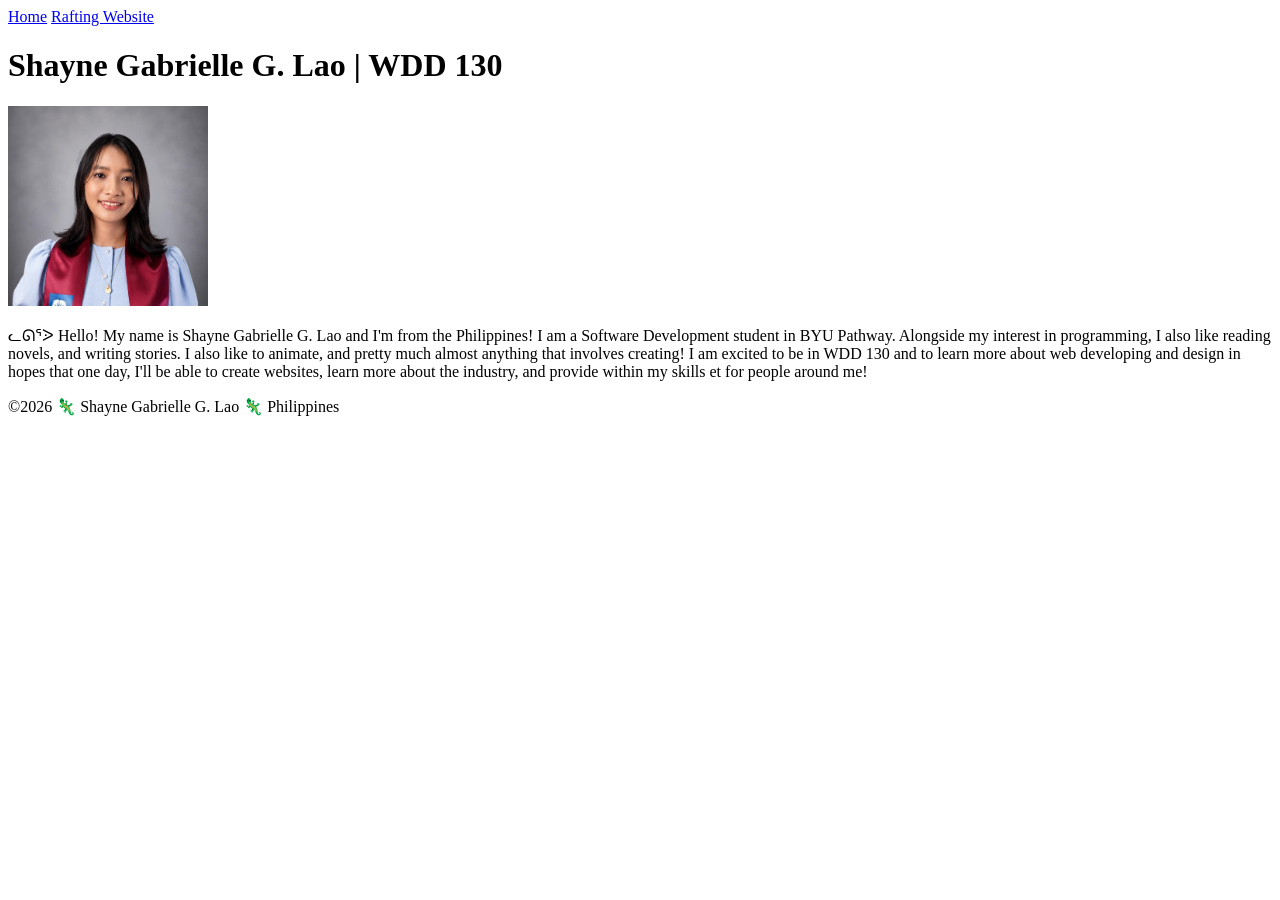
==== index.html @ 456851fb "week 1 assignment" ====
<!DOCTYPE html>
<html lang="en">

<head>
    <meta charset="UTF-8">
    <meta name="viewport" content="width=device-width, initial-scale=1.0">
    <title>Shayne Gabrielle G. Lao | WDD 130</title>
</head>
<body>
    <header>
        <nav>
            <a href="#">Home</a>
            <a href="wwr/">Rafting Website</a>
        </nav>
    </header>
    <main>
        <h1>Shayne Gabrielle G. Lao | WDD 130</h1>
        <img src="images/profile.jpg" alt="Shayne Gabrielle G. Lao" width="200">
        <p>ᓚᘏᕐᐷ Hello! My name is Shayne Gabrielle G. Lao and I'm from the Philippines! I am a Software Development student in BYU Pathway. 
        Alongside my interest in programming, I also like reading novels, and writing stories. I also like to animate, and pretty much almost anything that involves creating!
        I am excited to be in WDD 130 and to learn more about web developing and design in hopes that one day, I'll be able to create websites, learn more about the industry, 
        and provide within my skills et for people around me!</p>
    </main>
    <footer>
        <p>&copy;2026 🦎 Shayne Gabrielle G. Lao 🦎 Philippines</p> 
    </footer>
    <!-- <h1>Welcome to WDD 130</h1>
    <p>This page will become your homepage for the course. You will remove this text and replace it with your own personal details.</p>

    <img src="images/salt-lake-temple.jpg" alt="The Salt Lake Temple."> -->
</body>

</html>
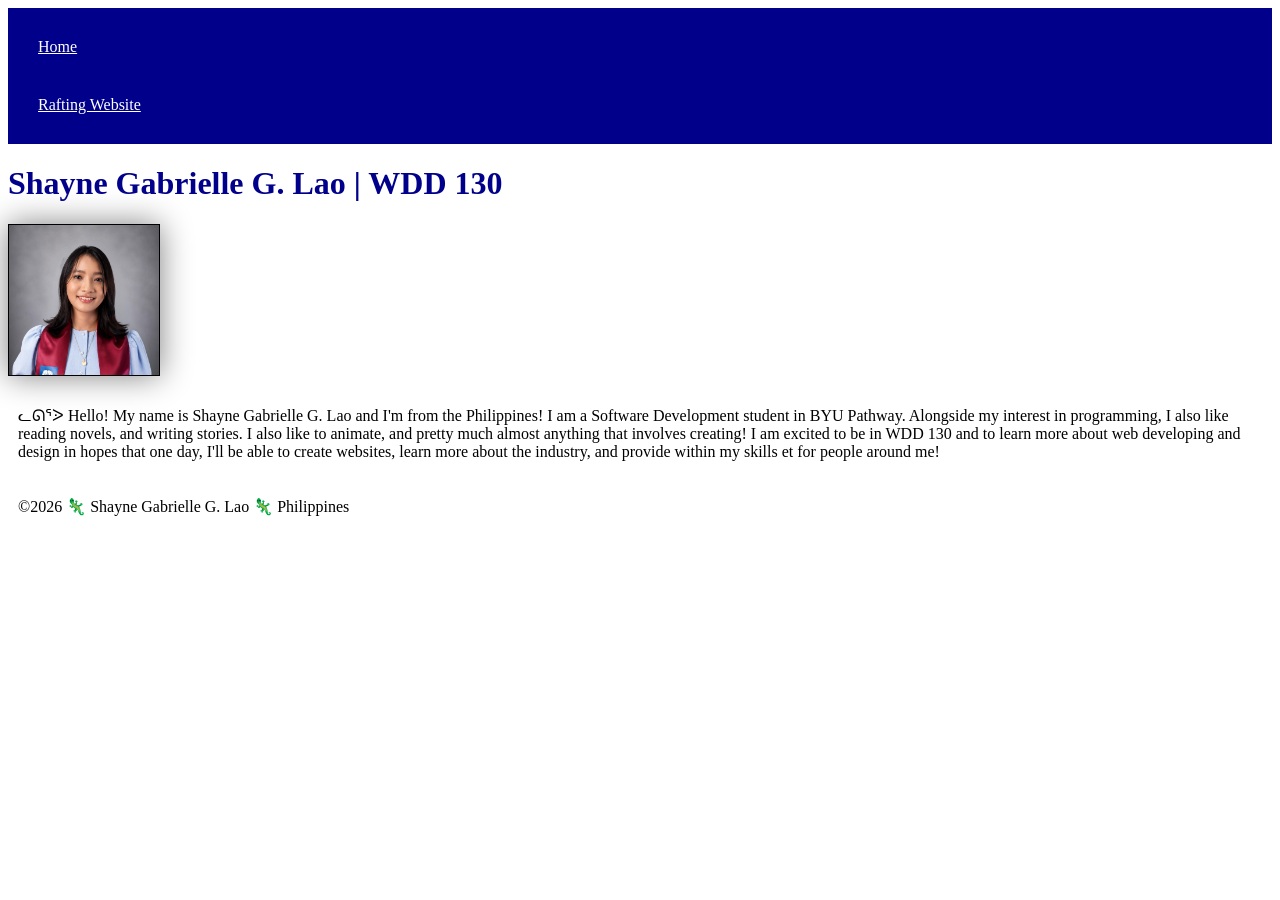
==== commit d9ee3007: "intro to css" ====
--- a/index.html
+++ b/index.html
@@ -5,6 +5,7 @@
     <meta charset="UTF-8">
     <meta name="viewport" content="width=device-width, initial-scale=1.0">
     <title>Shayne Gabrielle G. Lao | WDD 130</title>
+    <link rel="stylesheet" href="styles/styles.css">
 </head>
 <body>
     <header>
@@ -31,3 +32,5 @@
 </body>
 
 </html>
+
+<!-- link for later hehe: https://shayne-lao.github.io/wdd130/ -->
--- a/styles/styles.css
+++ b/styles/styles.css
@@ -0,0 +1,26 @@
+nav {
+    background-color: darkblue;
+    padding: 10px;
+}
+
+nav a {
+    color: white;
+    display: block;
+    padding: 20px;
+}
+
+h1 {
+    color: darkblue;
+}
+
+img {
+    width: 150px;
+    height: auto;
+    border: 1px solid black;
+    padding: 2x;
+    box-shadow: 0 0 30px gray;
+}
+
+p {
+    padding: 10px;
+}
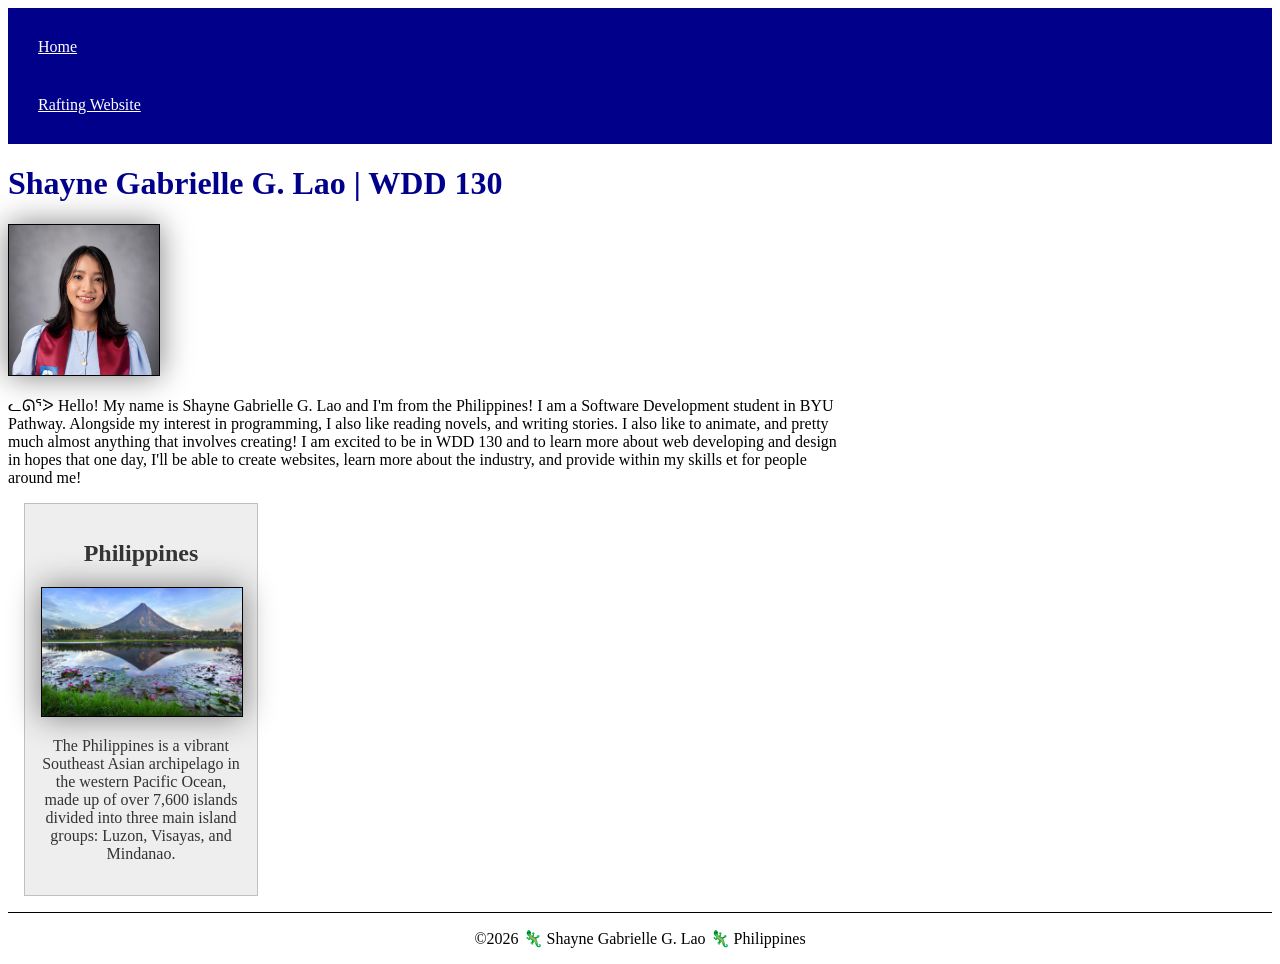
==== commit 05577ae3: "week2 assignment" ====
--- a/index.html
+++ b/index.html
@@ -5,6 +5,8 @@
     <meta charset="UTF-8">
     <meta name="viewport" content="width=device-width, initial-scale=1.0">
     <title>Shayne Gabrielle G. Lao | WDD 130</title>
+    <meta name="description" content="Shayne Gabrielle Lao | Software Development student in BYU Pathway | Purpose of Home Page: for the student to apply her learnings from the course WDD 130">
+    <meta name="author" content="Shayne Gabrielle G. Lao">
     <link rel="stylesheet" href="styles/styles.css">
 </head>
 <body>
@@ -22,6 +24,13 @@
         I am excited to be in WDD 130 and to learn more about web developing and design in hopes that one day, I'll be able to create websites, learn more about the industry, 
         and provide within my skills et for people around me!</p>
     </main>
+
+    <aside>
+        <h2>Philippines</h2>
+        <img src="images/philippines_photo.jpg" alt="Mt. Mayon, Bicol, Philippines">
+        <p>The Philippines is a vibrant Southeast Asian archipelago in the western Pacific Ocean, made up of over 7,600 islands divided into three main island groups: Luzon, Visayas, and Mindanao.</p>
+    </aside>
+    
     <footer>
         <p>&copy;2026 🦎 Shayne Gabrielle G. Lao 🦎 Philippines</p> 
     </footer>
--- a/styles/styles.css
+++ b/styles/styles.css
@@ -1,3 +1,11 @@
+main {
+    max-width: 840px;
+}
+
+main img {
+    width: 150px;
+    height: auto;
+}
 nav {
     background-color: darkblue;
     padding: 10px;
@@ -22,5 +30,28 @@
 }
 
 p {
-    padding: 10px;
+    padding: 0;
+}
+
+aside {
+    width: 20rem;
+    margin: 1rem;
+    border: 1px solid rgb(0 0 0 / 0.2);
+    padding: 1rem;
+    background-color: #eee;
+    color: #333;
+    text-align: center;
+
+}
+
+aside,
+img {
+    width: 200px;
+    height: auto;
+}
+
+footer {
+    margin-top: 15px;
+    border-top: 1px solid #000;
+    text-align: center;
 }
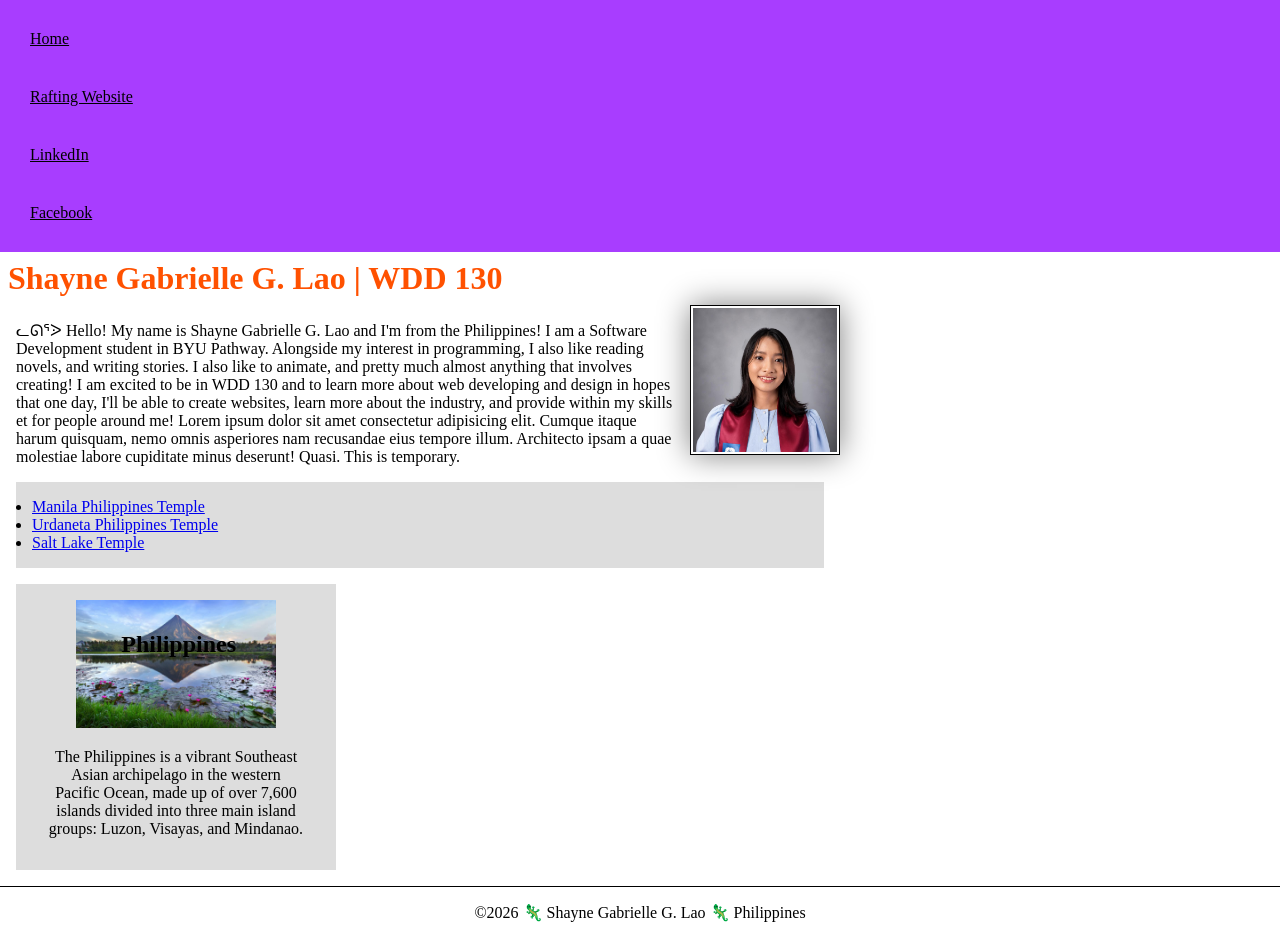
==== commit f91d9c03: "code along" ====
--- a/index.html
+++ b/index.html
@@ -14,6 +14,8 @@
         <nav>
             <a href="#">Home</a>
             <a href="wwr/">Rafting Website</a>
+            <a href="https://linkedin.com">LinkedIn</a>
+            <a href="https://facebook.com">Facebook</a>
         </nav>
     </header>
     <main>
@@ -22,10 +24,17 @@
         <p>ᓚᘏᕐᐷ Hello! My name is Shayne Gabrielle G. Lao and I'm from the Philippines! I am a Software Development student in BYU Pathway. 
         Alongside my interest in programming, I also like reading novels, and writing stories. I also like to animate, and pretty much almost anything that involves creating!
         I am excited to be in WDD 130 and to learn more about web developing and design in hopes that one day, I'll be able to create websites, learn more about the industry, 
-        and provide within my skills et for people around me!</p>
+        and provide within my skills et for people around me! Lorem ipsum dolor sit amet consectetur adipisicing elit. Cumque itaque harum quisquam, nemo omnis asperiores nam recusandae eius tempore illum. Architecto ipsam a quae molestiae labore cupiditate minus deserunt! Quasi.
+         This is temporary.</p>
+
+        <ul class="box indent">
+            <li><a href="https://www.churchofjesuschrist.org/temples/details/manila-philippines-temple?lang=eng" target="_blank" rel="noopener">Manila Philippines Temple</a></li>
+            <li><a href="https://www.churchofjesuschrist.org/temples/details/urdaneta-philippines-temple?lang=eng" target="_blank" rel="noopener">Urdaneta Philippines Temple</a></li>
+            <li><a href="https://www.churchofjesuschrist.org/temples/details/salt-lake-temple?lang=eng" target="_blank" rel="noopener">Salt Lake Temple</a></li>
+        </ul>
     </main>
 
-    <aside>
+    <aside class="box">
         <h2>Philippines</h2>
         <img src="images/philippines_photo.jpg" alt="Mt. Mayon, Bicol, Philippines">
         <p>The Philippines is a vibrant Southeast Asian archipelago in the western Pacific Ocean, made up of over 7,600 islands divided into three main island groups: Luzon, Visayas, and Mindanao.</p>
--- a/styles/styles.css
+++ b/styles/styles.css
@@ -1,3 +1,14 @@
+* {
+    margin: 0;
+    padding: 0;
+    box-sizing: border-box;
+}
+
+:root {
+    --border: 1px solid black;
+
+}
+
 main {
     max-width: 840px;
 }
@@ -5,53 +16,79 @@
 main img {
     width: 150px;
     height: auto;
+    border: var(--border);
+    padding: 2px;
+    box-shadow: 0 0 30px gray;
+    float: right;
+    margin: 0 0 1rem 1rem;
 }
 nav {
-    background-color: darkblue;
+    background-color: rgb(168, 61, 255);
     padding: 10px;
 }
 
 nav a {
-    color: white;
+    color: rgb(0, 0, 0);
     display: block;
     padding: 20px;
 }
 
 h1 {
-    color: darkblue;
+    color: rgb(255, 81, 0);
+    padding: .5rem;
 }
-
+/* 
 img {
     width: 150px;
     height: auto;
     border: 1px solid black;
-    padding: 2x;
+    padding: 2px;
     box-shadow: 0 0 30px gray;
-}
+} */
 
 p {
+    margin: 1rem;
     padding: 0;
 }
 
 aside {
     width: 20rem;
-    margin: 1rem;
-    border: 1px solid rgb(0 0 0 / 0.2);
-    padding: 1rem;
+    /* padding: 1rem;
     background-color: #eee;
-    color: #333;
+    color: #333; */
     text-align: center;
+    position: relative;
 
 }
 
-aside,
-img {
+aside h2 {
+    position: absolute;
+    top: 47px;
+    left: 150 px;
+    right: 100px;
+}
+
+aside img {
     width: 200px;
     height: auto;
 }
 
 footer {
     margin-top: 15px;
-    border-top: 1px solid #000;
+    border-top: var(--border);
     text-align: center;
+}
+
+/* Class Selectors */
+
+.box {
+    margin: 1rem;
+    border: 1px solid (0 0 0 / 10%);
+    padding: 1rem;
+    background-color: #ddd;
+    color: #000;
+}
+
+.indent {
+    padding-left: 1rem;
 }
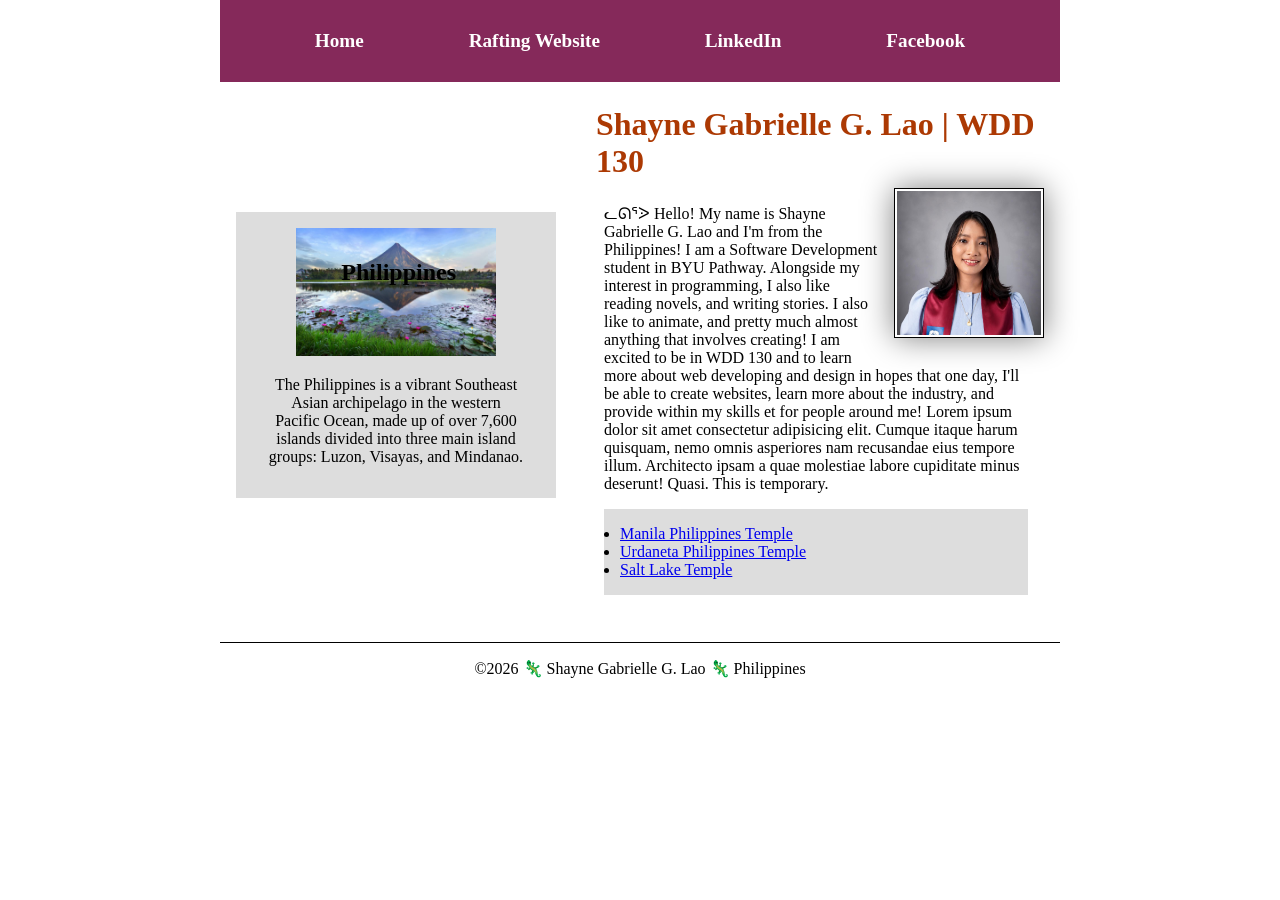
==== commit 655aad9d: "w04 hw" ====
--- a/index.html
+++ b/index.html
@@ -18,27 +18,30 @@
             <a href="https://facebook.com">Facebook</a>
         </nav>
     </header>
-    <main>
-        <h1>Shayne Gabrielle G. Lao | WDD 130</h1>
-        <img src="images/profile.jpg" alt="Shayne Gabrielle G. Lao" width="200">
-        <p>ᓚᘏᕐᐷ Hello! My name is Shayne Gabrielle G. Lao and I'm from the Philippines! I am a Software Development student in BYU Pathway. 
-        Alongside my interest in programming, I also like reading novels, and writing stories. I also like to animate, and pretty much almost anything that involves creating!
-        I am excited to be in WDD 130 and to learn more about web developing and design in hopes that one day, I'll be able to create websites, learn more about the industry, 
-        and provide within my skills et for people around me! Lorem ipsum dolor sit amet consectetur adipisicing elit. Cumque itaque harum quisquam, nemo omnis asperiores nam recusandae eius tempore illum. Architecto ipsam a quae molestiae labore cupiditate minus deserunt! Quasi.
-         This is temporary.</p>
 
-        <ul class="box indent">
-            <li><a href="https://www.churchofjesuschrist.org/temples/details/manila-philippines-temple?lang=eng" target="_blank" rel="noopener">Manila Philippines Temple</a></li>
-            <li><a href="https://www.churchofjesuschrist.org/temples/details/urdaneta-philippines-temple?lang=eng" target="_blank" rel="noopener">Urdaneta Philippines Temple</a></li>
-            <li><a href="https://www.churchofjesuschrist.org/temples/details/salt-lake-temple?lang=eng" target="_blank" rel="noopener">Salt Lake Temple</a></li>
-        </ul>
-    </main>
+    <div class="grid">
+        <main>
+            <h1>Shayne Gabrielle G. Lao | WDD 130</h1>
+            <img src="images/profile.jpg" alt="Shayne Gabrielle G. Lao" width="200">
+            <p>ᓚᘏᕐᐷ Hello! My name is Shayne Gabrielle G. Lao and I'm from the Philippines! I am a Software Development student in BYU Pathway. 
+            Alongside my interest in programming, I also like reading novels, and writing stories. I also like to animate, and pretty much almost anything that involves creating!
+            I am excited to be in WDD 130 and to learn more about web developing and design in hopes that one day, I'll be able to create websites, learn more about the industry, 
+            and provide within my skills et for people around me! Lorem ipsum dolor sit amet consectetur adipisicing elit. Cumque itaque harum quisquam, nemo omnis asperiores nam recusandae eius tempore illum. Architecto ipsam a quae molestiae labore cupiditate minus deserunt! Quasi.
+            This is temporary.</p>
 
-    <aside class="box">
-        <h2>Philippines</h2>
-        <img src="images/philippines_photo.jpg" alt="Mt. Mayon, Bicol, Philippines">
-        <p>The Philippines is a vibrant Southeast Asian archipelago in the western Pacific Ocean, made up of over 7,600 islands divided into three main island groups: Luzon, Visayas, and Mindanao.</p>
-    </aside>
+            <ul class="box indent">
+                <li><a href="https://www.churchofjesuschrist.org/temples/details/manila-philippines-temple?lang=eng" target="_blank" rel="noopener">Manila Philippines Temple</a></li>
+                <li><a href="https://www.churchofjesuschrist.org/temples/details/urdaneta-philippines-temple?lang=eng" target="_blank" rel="noopener">Urdaneta Philippines Temple</a></li>
+                <li><a href="https://www.churchofjesuschrist.org/temples/details/salt-lake-temple?lang=eng" target="_blank" rel="noopener">Salt Lake Temple</a></li>
+            </ul>
+        </main>
+        
+        <aside class="box">
+            <h2>Philippines</h2>
+            <img src="images/philippines_photo.jpg" alt="Mt. Mayon, Bicol, Philippines">
+            <p>The Philippines is a vibrant Southeast Asian archipelago in the western Pacific Ocean, made up of over 7,600 islands divided into three main island groups: Luzon, Visayas, and Mindanao.</p>
+        </aside>
+    </div>
     
     <footer>
         <p>&copy;2026 🦎 Shayne Gabrielle G. Lao 🦎 Philippines</p> 
--- a/styles/styles.css
+++ b/styles/styles.css
@@ -9,8 +9,14 @@
 
 }
 
+header, .grid, footer {
+    max-width: 840px;
+    margin: auto;
+}
+
 main {
-    max-width: 840px;
+    grid-column: 2/3;
+    margin: 1rem;
 }
 
 main img {
@@ -23,19 +29,26 @@
     margin: 0 0 1rem 1rem;
 }
 nav {
-    background-color: rgb(168, 61, 255);
+    background-color: rgb(133, 41, 90);
     padding: 10px;
+    display: flex;
+    justify-content: space-evenly;
+    align-items: center;
 }
 
 nav a {
-    color: rgb(0, 0, 0);
+    color: rgb(255, 255, 255);
     display: block;
     padding: 20px;
+    text-decoration: none;
+    font-size: 1.2rem;
+    font-weight: 700;
 }
 
 h1 {
-    color: rgb(255, 81, 0);
+    color: rgb(172, 57, 3);
     padding: .5rem;
+    border-bottom: #000;
 }
 /* 
 img {
@@ -58,6 +71,8 @@
     color: #333; */
     text-align: center;
     position: relative;
+    grid-column: 1/2;
+    grid-row: 1/2;
 
 }
 
@@ -91,4 +106,9 @@
 
 .indent {
     padding-left: 1rem;
+}
+
+.grid {
+    display: grid;
+    align-items: center;
 }
